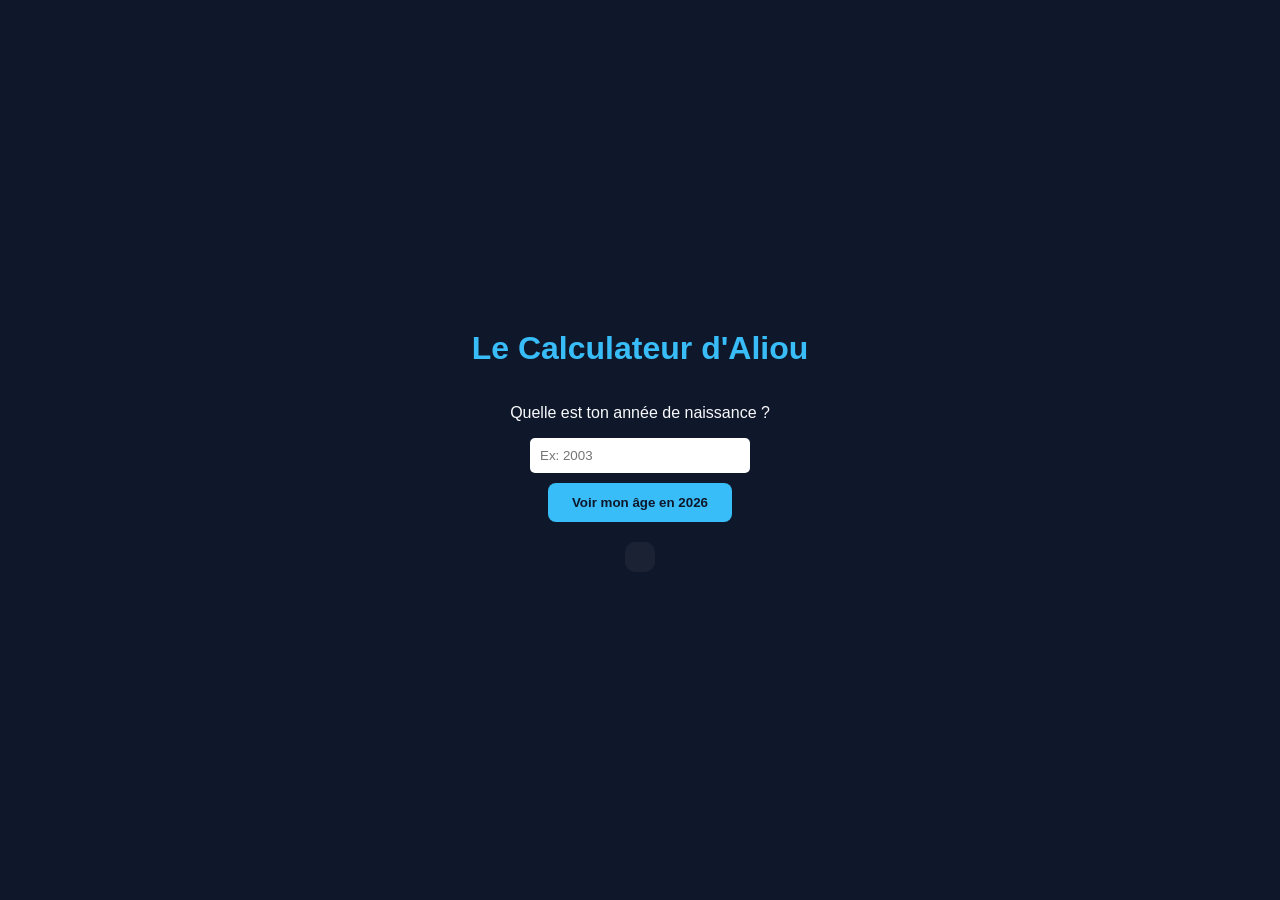
==== index.html @ 3ca99938 "Update title and meta tags for better SEO and clarity" ====
<!DOCTYPE html>
<html lang="fr">
<head>
  <meta charset="UTF-8">
  <meta name="viewport" content="width=device-width, initial-scale=1.0">
  <link rel="stylesheet" href="style.css">
  <meta name="description" content="Le super calculateur d'âge d'Aliou, futur expert en génie logiciel au Sénégal.">
  <meta name="keywords" content="Aliou, Calculateur, Sénégal, Génie Logiciel">
  <title>Calculateur d'Âge | Aliou Ba</title>
</head>
<body>
  <h1>Le Calculateur d'Aliou</h1>

  <p>Quelle est ton année de naissance ?</p>
  <input type="number" id="boite_annee" placeholder="Ex: 2003">

  <button onclick="calculer()">Voir mon âge en 2026</button>

  <h2 id="zone_resultat"></h2>

  <script>
    function calculer() {
        let annee = document.getElementById("boite_annee").value;
        let resultat = document.getElementById("zone_resultat");
        
        // 1. Vérification si la case est vide
        if (!annee) {
            resultat.textContent = "Choisis une année d'abord ! 😊";
            resultat.style.color = "#f8fafc"; // Blanc cassé
            return;
        }

       
        let age = 2026 - annee;

        if (isNaN(age)) {
         resultat.textContent = "Hé, ce n'est pas une année valide ! 🧐";
        resultat.style.color = "#fbbf24";
        return; // On arrête tout ici
        }
        // 2. Logique et Sécurité (textContent au lieu de innerHTML)
        if (annee < 1900) {
            resultat.textContent = "Oula, tu es un voyageur du temps ? 🚀";
            resultat.style.color = "#fbbf24"; // Jaune orangé
        }
        else if (annee > 2026) {
            resultat.textContent = "Attends... tu n'es pas encore né ! 🤔";
            resultat.style.color = "#fbbf24"; // Jaune orangé
        } 
        else if (age < 18) {
            resultat.textContent = "Tu as " + age + " ans, tu es encore mineur ! 😎";
            resultat.style.color = "#f87171"; // Rouge clair
        }
        else if (age > 100) {
            resultat.textContent = "Wow, " + age + " ans ? Respect, doyen ! 👴";
            resultat.style.color = "#c084fc"; // Violet
        } 
        else {
            resultat.textContent = "Tu as " + age + " ans en 2026. ✅";
            resultat.style.color = "#4ade80"; // Vert
        }
    }
  </script>
</body>
</html>
---- style.css ----
body {
    background-color: #0f172a; /* Bleu nuit très foncé */
    color: #f8fafc;            /* Blanc cassé pour la lecture */
    font-family: 'Segoe UI', Tahoma, Geneva, Verdana, sans-serif;
    display: flex;
    flex-direction: column;
    align-items: center;
    justify-content: center;
    height: 100vh;
    margin: 0;
  }

  h1 { color: #38bdf8; } /* Titre en bleu ciel */

  input {
    padding: 10px;
    border-radius: 5px;
    border: none;
    margin-bottom: 10px;
    width: 200px;
  }

  button {
    background-color: #38bdf8;
    color: #0f172a;
    padding: 12px 24px;
    border: none;
    border-radius: 8px;
    cursor: pointer;
    font-weight: bold;
    transition: 0.3s; /* Petit effet de transition */
  }

  button:hover {
    background-color: #0ea5e9; /* Plus foncé au survol */
    transform: scale(1.05);    /* Grossit un tout petit peu */
  }

  #zone_resultat {
    margin-top: 20px;
    font-weight: bold;
  }
  #zone_resultat {
    transition: all 0.5s ease; /* Rend le changement de couleur fluide */
    padding: 15px;
    border-radius: 10px;
    background-color: rgba(255, 255, 255, 0.05); /* Un léger fond transparent */
}
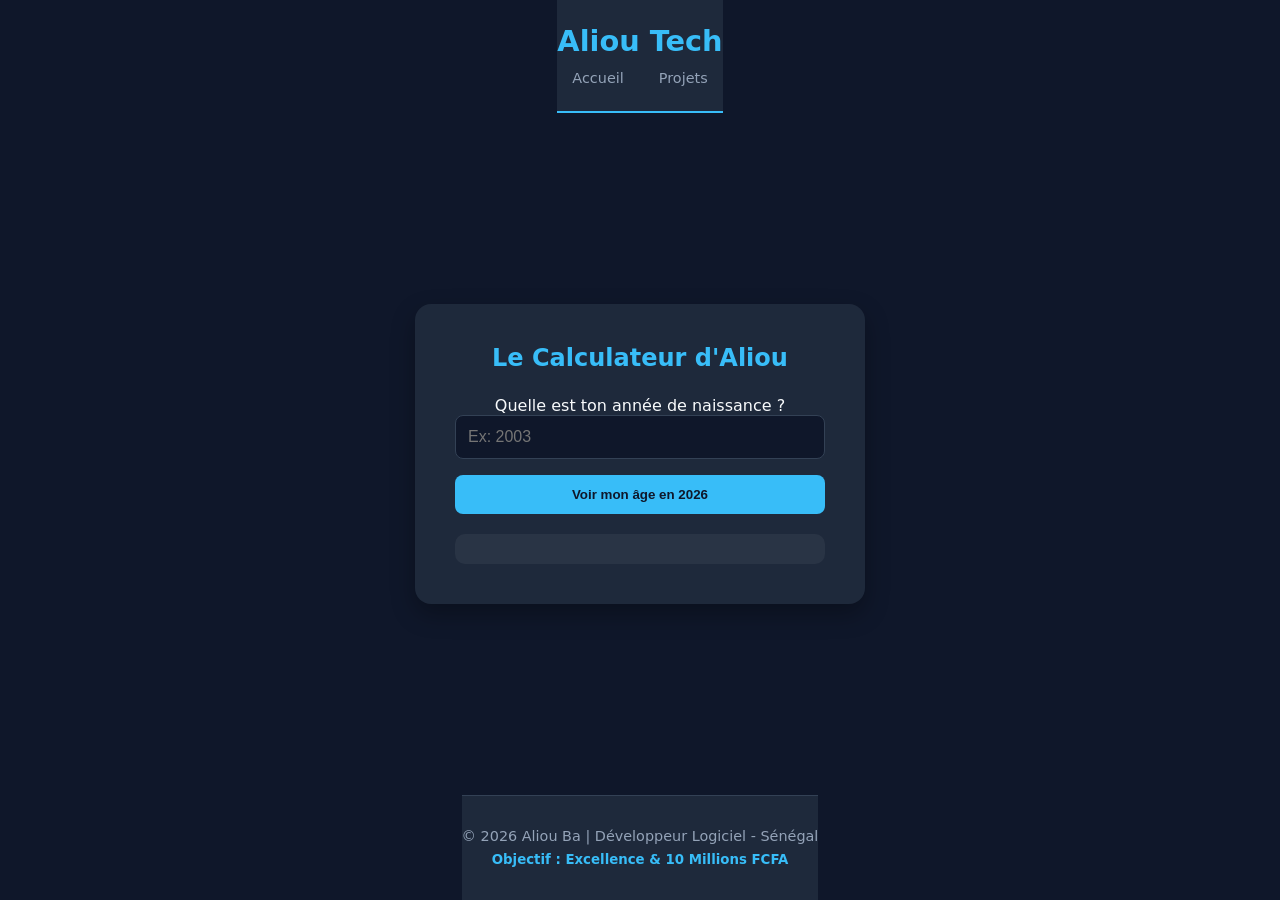
==== commit 4e1f5a40: "Ajout d'une en tête et d'un pied de page pour un design plus pro." ====
--- a/index.html
+++ b/index.html
@@ -4,63 +4,83 @@
   <meta charset="UTF-8">
   <meta name="viewport" content="width=device-width, initial-scale=1.0">
   <link rel="stylesheet" href="style.css">
+  <title>Calculateur d'Âge | Aliou Ba</title>
   <meta name="description" content="Le super calculateur d'âge d'Aliou, futur expert en génie logiciel au Sénégal.">
   <meta name="keywords" content="Aliou, Calculateur, Sénégal, Génie Logiciel">
-  <title>Calculateur d'Âge | Aliou Ba</title>
 </head>
 <body>
-  <h1>Le Calculateur d'Aliou</h1>
 
-  <p>Quelle est ton année de naissance ?</p>
-  <input type="number" id="boite_annee" placeholder="Ex: 2003">
+    <header class="main-header">
+        <div class="container">
+            <h1>Aliou <span class="highlight">Tech</span></h1>
+            <nav>
+                <a href="#">Accueil</a>
+                <a href="#projets">Projets</a>
+            </nav>
+        </div>
+    </header>
 
-  <button onclick="calculer()">Voir mon âge en 2026</button>
+    <main class="content">
+        <div class="calculator-card">
+            <h1>Le Calculateur d'Aliou</h1>
 
-  <h2 id="zone_resultat"></h2>
+            <p>Quelle est ton année de naissance ?</p>
+            <input type="number" id="boite_annee" placeholder="Ex: 2003">
 
-  <script>
-    function calculer() {
-        let annee = document.getElementById("boite_annee").value;
-        let resultat = document.getElementById("zone_resultat");
-        
-        // 1. Vérification si la case est vide
-        if (!annee) {
-            resultat.textContent = "Choisis une année d'abord ! 😊";
-            resultat.style.color = "#f8fafc"; // Blanc cassé
-            return;
+            <button onclick="calculer()">Voir mon âge en 2026</button>
+
+            <h2 id="zone_resultat"></h2>
+        </div>
+    </main>
+
+    <footer class="main-footer">
+        <div class="container">
+            <p>&copy; 2026 Aliou Ba | Développeur Logiciel - Sénégal</p>
+            <small>Objectif : Excellence & 10 Millions FCFA</small>
+        </div>
+    </footer>
+
+    <script>
+        function calculer() {
+            let annee = document.getElementById("boite_annee").value;
+            let resultat = document.getElementById("zone_resultat");
+            
+            if (!annee) {
+                resultat.textContent = "Choisis une année d'abord ! 😊";
+                resultat.style.color = "#fbbf24"; 
+                return;
+            }
+
+            let age = 2026 - annee;
+
+            if (isNaN(age)) {
+                resultat.textContent = "Hé, ce n'est pas une année valide ! 🧐";
+                resultat.style.color = "#fbbf24";
+                return;
+            }
+
+            if (annee < 1900) {
+                resultat.textContent = "Oula, tu es un voyageur du temps ? 🚀";
+                resultat.style.color = "#fbbf24";
+            }
+            else if (annee > 2026) {
+                resultat.textContent = "Attends... tu n'es pas encore né ! 🤔";
+                resultat.style.color = "#fbbf24";
+            } 
+            else if (age < 18) {
+                resultat.textContent = "Tu as " + age + " ans, tu es encore mineur ! 😎";
+                resultat.style.color = "#f87171";
+            }
+            else if (age > 100) {
+                resultat.textContent = "Wow, " + age + " ans ? Respect, doyen ! 👴";
+                resultat.style.color = "#c084fc";
+            } 
+            else {
+                resultat.textContent = "Tu as " + age + " ans en 2026. ✅";
+                resultat.style.color = "#4ade80";
+            }
         }
-
-       
-        let age = 2026 - annee;
-
-        if (isNaN(age)) {
-         resultat.textContent = "Hé, ce n'est pas une année valide ! 🧐";
-        resultat.style.color = "#fbbf24";
-        return; // On arrête tout ici
-        }
-        // 2. Logique et Sécurité (textContent au lieu de innerHTML)
-        if (annee < 1900) {
-            resultat.textContent = "Oula, tu es un voyageur du temps ? 🚀";
-            resultat.style.color = "#fbbf24"; // Jaune orangé
-        }
-        else if (annee > 2026) {
-            resultat.textContent = "Attends... tu n'es pas encore né ! 🤔";
-            resultat.style.color = "#fbbf24"; // Jaune orangé
-        } 
-        else if (age < 18) {
-            resultat.textContent = "Tu as " + age + " ans, tu es encore mineur ! 😎";
-            resultat.style.color = "#f87171"; // Rouge clair
-        }
-        else if (age > 100) {
-            resultat.textContent = "Wow, " + age + " ans ? Respect, doyen ! 👴";
-            resultat.style.color = "#c084fc"; // Violet
-        } 
-        else {
-            resultat.textContent = "Tu as " + age + " ans en 2026. ✅";
-            resultat.style.color = "#4ade80"; // Vert
-        }
-    }
-  </script>
+    </script>
 </body>
 </html>
 
--- a/style.css
+++ b/style.css
@@ -46,4 +46,120 @@
     padding: 15px;
     border-radius: 10px;
     background-color: rgba(255, 255, 255, 0.05); /* Un léger fond transparent */
-}+}
+/* =========================================
+   NOUVEAU DESIGN PROFESSIONNEL (ALIOU TECH)
+   ========================================= */
+/* 1. Reset et Base */
+* {
+    margin: 0;
+    padding: 0;
+    box-sizing: border-box;
+}
+
+body {
+    background-color: #0f172a; /* Bleu très sombre pro */
+    color: #f8fafc;
+    font-family: 'Inter', system-ui, -apple-system, sans-serif;
+    display: flex;
+    flex-direction: column;
+    min-height: 100vh; /* Oblige le footer à rester en bas */
+}
+
+/* 2. Header (L'en-tête) */
+.main-header {
+    background-color: #1e293b;
+    padding: 1.5rem 0;
+    border-bottom: 2px solid #38bdf8; /* Ligne bleue sous le header */
+    text-align: center;
+}
+
+.main-header h1 {
+    font-size: 1.8rem;
+    color: #38bdf8;
+    margin-bottom: 10px;
+}
+
+.main-header nav a {
+    color: #94a3b8;
+    text-decoration: none;
+    margin: 0 15px;
+    font-size: 0.9rem;
+    transition: color 0.3s;
+}
+
+.main-header nav a:hover {
+    color: #38bdf8;
+}
+
+/* 3. Contenu Principal (Le Calculateur) */
+.content {
+    flex: 1; /* Prend tout l'espace disponible au milieu */
+    display: flex;
+    justify-content: center;
+    align-items: center;
+    padding: 20px;
+}
+
+.calculator-card {
+    background-color: #1e293b;
+    padding: 2.5rem;
+    border-radius: 16px;
+    box-shadow: 0 10px 25px rgba(0, 0, 0, 0.3);
+    width: 100%;
+    max-width: 450px;
+    text-align: center;
+}
+
+.calculator-card h1 {
+    margin-bottom: 1.5rem;
+    font-size: 1.5rem;
+}
+
+/* Inputs et Boutons */
+input[type="number"] {
+    width: 100%;
+    padding: 12px;
+    border-radius: 8px;
+    border: 1px solid #334155;
+    background: #0f172a;
+    color: white;
+    margin-bottom: 1rem;
+    font-size: 1rem;
+}
+
+button {
+    width: 100%;
+    padding: 12px;
+    background-color: #38bdf8;
+    color: #0f172a;
+    border: none;
+    border-radius: 8px;
+    font-weight: bold;
+    cursor: pointer;
+    transition: transform 0.2s, background 0.3s;
+}
+
+button:hover {
+    background-color: #0ea5e9;
+    transform: translateY(-2px);
+}
+
+/* 4. Footer (Le bas de page) */
+.main-footer {
+    background-color: #1e293b;
+    padding: 2rem 0;
+    text-align: center;
+    border-top: 1px solid #334155;
+}
+
+.main-footer p {
+    color: #94a3b8;
+    font-size: 0.9rem;
+    margin-bottom: 5px;
+}
+
+.main-footer small {
+    color: #38bdf8;
+    font-weight: 600;
+}  
